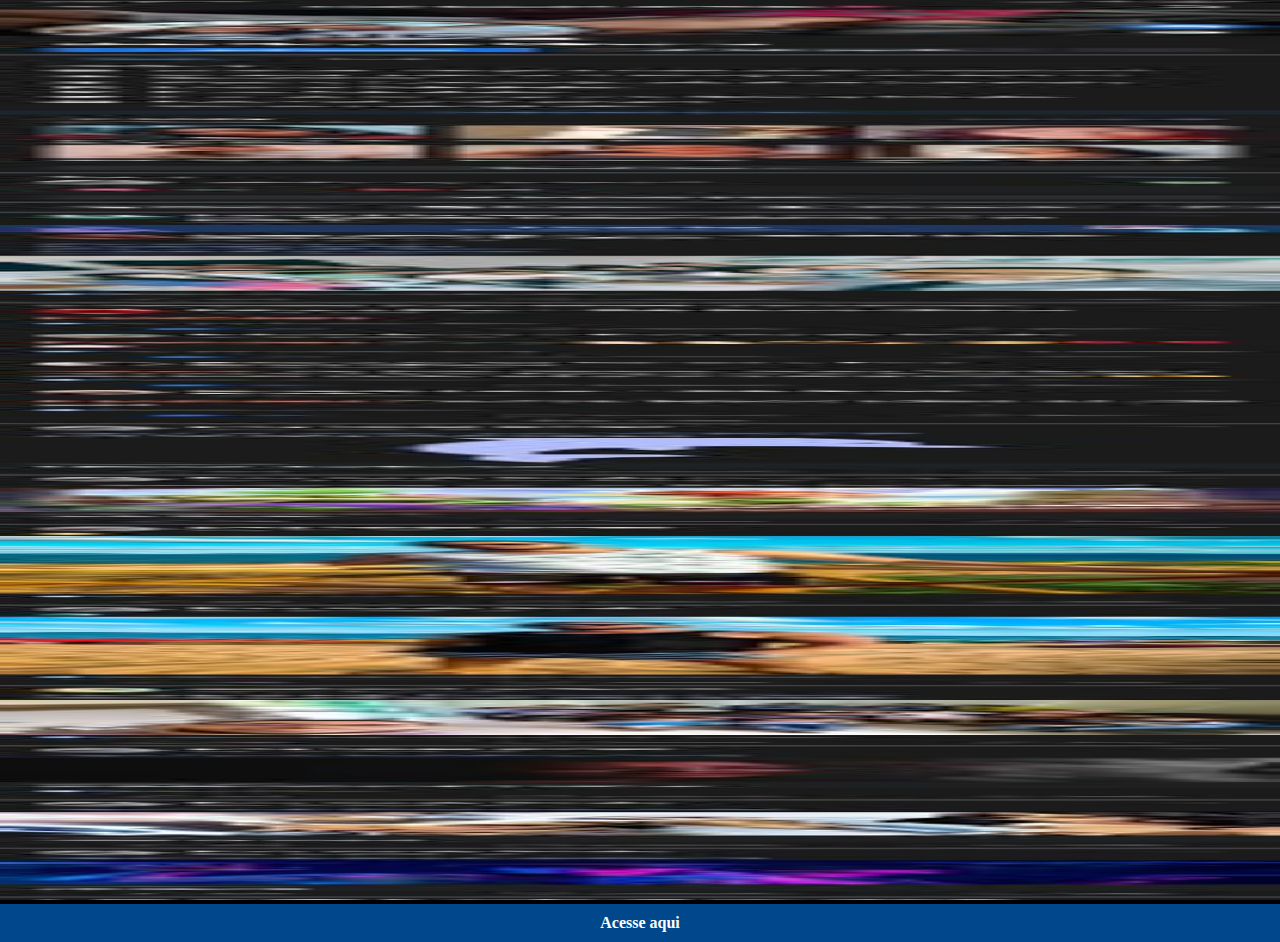
==== facebook.html @ d1112d02 "Atualizei os links dos botões" ====
<!DOCTYPE html>
<html lang="pt-br">
<head>
    <meta charset="UTF-8">
    <meta http-equiv="X-UA-Compatible" content="IE=edge">
    <meta name="viewport" content="width=device-width, initial-scale=1.0">
    <title>FaceBook</title>
    <style>
        *{
            margin: 0px;
            padding: 0px;
        }


        ::-webkit-scrollbar{
            width: 0px;
            height: 0px;
        }

        body{
            width: 100vw;
            height: 100vh;
            background: black ;
            background-size: cover;
        }
        img {
            width: 100vw;
            height: 100vh;
        }
        
        a{
            display: block;
            padding: 10px;
            background-color: rgb(0, 72, 139);
            color: white;
            text-align: center;
            font-weight: bold;
            text-decoration: none;
        }
    </style>
</head>
<body>
    <img src="imagens/pagina-facebook.jpg" alt="FaceBook">
    <a href="https://www.facebook.com/elvis.oliveira.5011">Acesse aqui</a>
</body>
</html>
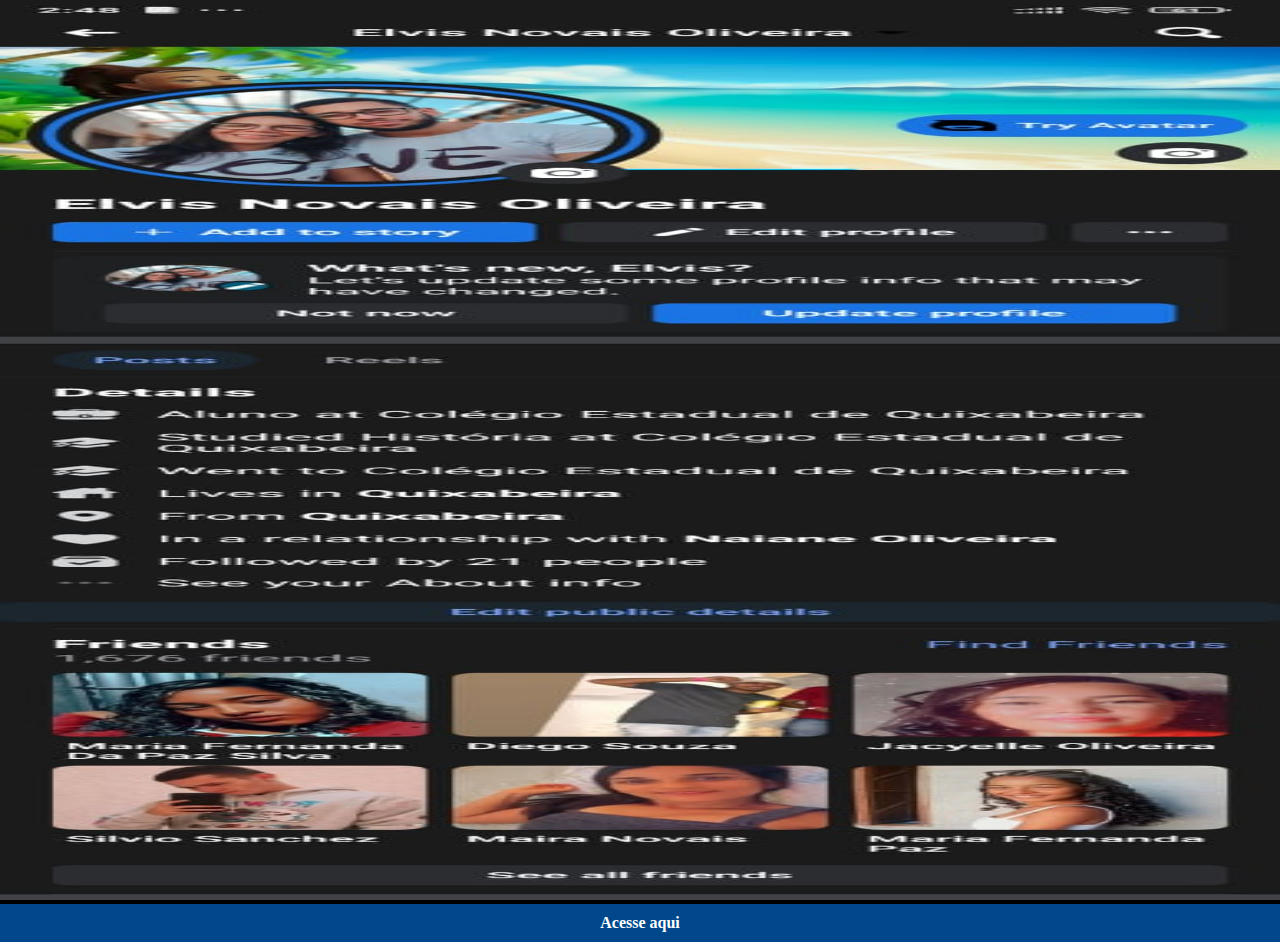
==== commit fc2d7eef: "Atualizei as redes sociais e o botão físico do celular" ====
--- a/facebook.html
+++ b/facebook.html
@@ -40,7 +40,7 @@
     </style>
 </head>
 <body>
-    <img src="imagens/pagina-facebook.jpg" alt="FaceBook">
+    <img src="imagens/face-002.jpg" alt="FaceBook">
     <a href="https://www.facebook.com/elvis.oliveira.5011">Acesse aqui</a>
 </body>
 </html>